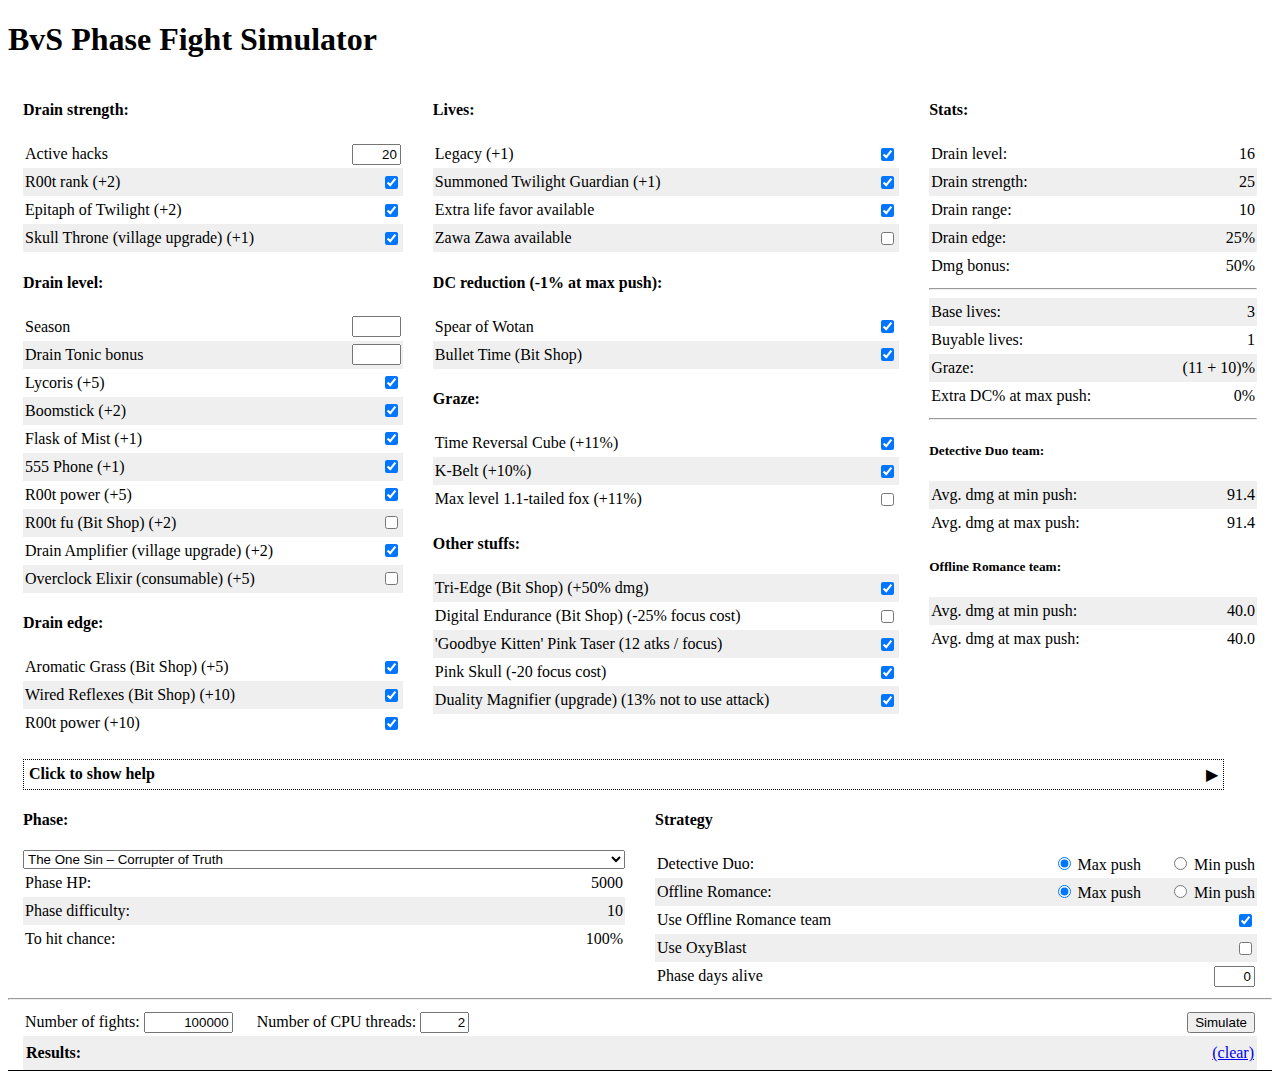
==== phasesim/index.html @ 55a325e3 "Phase simulator." ====
<!doctype html>
<html>
  <head>
    <meta charset="utf-8" />
    <title>BvS Phase Fight Simulator</title>
    <script src="bvs_phasesim.js"></script>
<style>
body {
  font-family : "Sans Serif";
}
form {
  display : flex;
  justify-content : space-around;
  margin : 0;
}
#goform {
  display : flex;
  justify-content : start;
  margin : 0 10px;
}
.formcol {
  flex-grow : 1;
  margin : 0 15px;
  /* flex-basis : 30%; */
}
.formrow {
  display : flex;
  min-height : 1.5em;
  padding : 2px;
  justify-content : space-between;
  align-items : center;
}
formrow:nth-of-type(odd) {
  background : #cfcfcf;
}
.formrow:nth-of-type(even) {
  background : #efefef;
}
input {
  text-align : right;
}
#phaseform .formcol {
  flex-basis : 45%;
}
select {
  width : 100%;
}
#helpcontainer {
  box-sizing : border-box;
  width : 95%;
  margin : 0 15px;
}
#helphead {
  border : dotted black 1px;
  padding : 5px 5px;
  display : flex;
  justify-content : space-between;
}
#helphead span.foldheading::after {
  font-weight : bold;
  content : "Click to show help";
}
#helphead span.foldarrow::after {
  content : "\25b6";
}
#helphead.active span.foldheading::after {
  font-weight : bold;
  content : "Click to hide help";
}
#helphead.active span.foldarrow::after {
  content : "\25bc";
}
#helpbox {
  width : 100%;
  box-sizing : border-box;
  padding : 5px 5px;
  border : dotted black 1px;
  border-top : none;
}
.hidable {
  display : none;
}
.hidable.active {
  /* Sadly, not yet supported very well 
  display : revert; */
  display : block;
}
#eleven-note {
  visibility : hidden;
}
#eleven-note.active {
  visibility : visible;
}
.pushradios label {
  white-space : nowrap;
}
#stickybox {
  position : sticky;
  top : 0;
  border-bottom : 1px solid black;
  background-color : white;
}
#resultbox {
  margin : 0 15px;
}
</style>
  </head>
  <body>
    <h1>BvS Phase Fight Simulator</h1>
    <form id="statsform">
      <div class="formcol">
        <h4>Drain strength:</h4>
        <div class="formrow">
          <label for="hacks">Active hacks</label>
          <input id="hacks" type="text" maxlength=2 size=3 value="20" inputmode="decimal">
        </div>
        <div class="formrow">
          <label for="r00t">R00t rank (+2)</label>
          <input id="r00t" type="checkbox" checked>
        </div>
        <div class="formrow">
          <label for="epitaph">Epitaph of Twilight (+2)</label>
          <input id="epitaph" type="checkbox" checked>
        </div>
        <div class="formrow">
          <label for="skullthrone">Skull Throne (village upgrade) (+1)</label>
          <input id="skullthrone" type="checkbox" checked>
        </div>
        <h4>Drain level:</h4>
        <div class="formrow">
          <label for="season">Season</label>
          <input id="season" type="text" maxlength=3 size=3 inputmode="decimal">
        </div>
        <div class="formrow">
          <label for="tonicbonus">Drain Tonic bonus</label>
          <input id="tonicbonus" type="text" maxlength=2 size=3 inputmode="decimal">
        </div>
        <div class="formrow">
          <label for="lycoris">Lycoris (+5)</label>
          <input id="lycoris" type="checkbox" checked>
        </div>
        <div class="formrow">
          <label for="boomstick">Boomstick (+2)</label>
          <input id="boomstick" type="checkbox" checked>
        </div>
        <div class="formrow">
          <label for="flaskmist">Flask of Mist (+1)</label>
          <input id="flaskmist" type="checkbox" checked>
        </div>
        <div class="formrow">
          <label for="_555phone">555 Phone (+1)</label>
          <input id="_555phone" type="checkbox" checked>
        </div>
        <div class="formrow">
          <label for="r00t-drain">R00t power (+5)</label>
          <input id="r00t-drain" type="checkbox" checked>
        </div>
        <div class="formrow">
          <label for="r00t-fu">R00t fu (Bit Shop) (+2)</label>
          <input id="r00t-fu" type="checkbox">
        </div>
        <div class="formrow">
          <label for="amplifier">Drain Amplifier (village upgrade) (+2)</label>
          <input id="amplifier" type="checkbox" checked>
        </div>
        <div class="formrow">
          <label for="overclock">Overclock Elixir (consumable) (+5)</label>
          <input id="overclock" type="checkbox">
        </div>
        <h4>Drain edge:</h4>
        <div class="formrow">
          <label for="aromagrass">Aromatic Grass (Bit Shop) (+5)</label>
          <input id="aromagrass" type="checkbox" checked>
        </div>
        <div class="formrow">
          <label for="wiredrefl">Wired Reflexes (Bit Shop) (+10)</label>
          <input id="wiredrefl" type="checkbox" checked>
        </div>
        <div class="formrow">
          <label for="r00t-edge">R00t power (+10)</label>
          <input id="r00t-edge" type="checkbox" checked>
        </div>
        <h4>
      </div>
      <div class="formcol">
        <h4>Lives:</h4>
        <div class="formrow">
          <label for="legacy">Legacy (+1)</label>
          <input id="legacy" type="checkbox" checked>
        </div>
        <div class="formrow">
          <label for="guardian">Summoned Twilight Guardian (+1)</label>
          <input id="guardian" type="checkbox" checked>
        </div>
        <div class="formrow">
          <label for="lifefavor">Extra life favor available</label>
          <input id="lifefavor" type="checkbox" checked>
        </div>
        <div class="formrow">
          <label for="zawazawa">Zawa Zawa available</label>
          <input id="zawazawa" type="checkbox">
        </div>
        <h4>DC reduction (-1% at max push):</h4>
        <div class="formrow">
          <label for="wotan">Spear of Wotan</label>
          <input id="wotan" type="checkbox" checked>
        </div>
        <div class="formrow">
          <label for="bulltime">Bullet Time (Bit Shop)</label>
          <input id="bulltime" type="checkbox" checked>
        </div>
        <h4>Graze:</h4>
        <div class="formrow">
          <!-- There are 4-simultaneous 24-days within a single rotation of Earth. -->
          <label for="timecube">Time Reversal Cube (+11%)</label>
          <input id="timecube" type="checkbox" checked>
        </div>
        <div class="formrow">
          <label for="k-belt">K-Belt (+10%)</label>
          <input id="k-belt" type="checkbox" checked>
        </div>
        <div class="formrow">
          <label for="maxfox">Max level 1.1-tailed fox (+11%)</label>
          <input id="maxfox" type="checkbox">
        </div>
        <h4>Other stuffs:</h4>
        <div class="formrow">
          <label for="triedge">Tri-Edge (Bit Shop) (+50% dmg)</label>
          <input id="triedge" type="checkbox" checked>
        </div>
        <div class="formrow">
          <label for="endurance">Digital Endurance (Bit Shop) (-25% focus cost)</label>
          <input id="endurance" type="checkbox">
        </div>
        <div class="formrow">
          <label for="pinktaser">'Goodbye Kitten' Pink Taser (12 atks / focus)</label>
          <input id="pinktaser" type="checkbox" checked>
        </div>
        <div class="formrow">
          <label for="pinkskull">Pink Skull (-20 focus cost)</label>
          <input id="pinkskull" type="checkbox" checked>
        </div>
        <div class="formrow">
          <label for="magnifier">Duality Magnifier (upgrade) (13% not to use attack)</label>
          <input id="magnifier" type="checkbox" checked>
        </div>
      </div>
      <div class="formcol" style="flex-basis : 220px">
        <h4>Stats:</h4>
        <div class="formrow"><span>Drain level:</span><span id="dlvl">1</span></div>
        <div class="formrow"><span>Drain strength:</span><span id="dstr">1</span></div>
        <div class="formrow"><span>Drain range:</span><span id="drng">11</span></div>
        <div class="formrow"><span>Drain edge:</span><span id="dedg">0</span></div>
        <div class="formrow"><span>Dmg bonus:</span><span id="dmgplus">0</span></div>
        <hr>
        <div class="formrow"><span>Base lives:</span><span id="lives">1</span></div>
        <div class="formrow"><span>Buyable lives:</span><span id="buylives">0</span></div>
        <div class="formrow"><span>Graze:</span><span id="graze">None</span></div>
        <div class="formrow"><span>Extra DC% at max push:</span><span id="dcplus">0</span></div>
        <hr>
        <h5>Detective Duo team:</h5>
        <div class="formrow"><span>Avg. dmg at min push:</span><span id="mindmg-dd">0</span></div>
        <div class="formrow"><span>Avg. dmg at max push:</span><span id="maxdmg-dd">0</span></div>
        <h5>Offline Romance team:</h5>
        <div class="formrow"><span>Avg. dmg at min push:</span><span id="mindmg-or">0</span></div>
        <div class="formrow"><span>Avg. dmg at max push:</span><span id="maxdmg-or">0</span></div>
      </div>
    </form>
    <div id="helpcontainer">
      <div id="helphead"><span class='foldheading'></span><span class='foldarrow'></span></div>
      <div id="helpbox" class="hidable">Insert explanatory text here... later</div>
    </div>
    <div id='stickybox'>
      <form id="phaseform">
        <div class="formcol">
          <h4>Phase:</h4>
          <select id="phase-select">
            <!-- Filled from JavaScript -->
          </select>
          <div class="formrow"><span>Phase HP:</span><span id="ph-hp">0</span></div>
          <div class="formrow"><span>Phase difficulty:</span><span id="ph-diff">0</span></div>
          <div class="formrow"><span>To hit chance:</span><span id="ph-tohit">0%</span></div>
          <div id="eleven-note" class="formrow">(2 lives lost when killed)</div>
        </div>
        <div class="formcol">
          <h4>Strategy</h4>
          <div class="formrow">
            <span>Detective Duo:</span>
            <span class="pushradios">
              <label for="dd-strat-max">
                <input id="dd-strat-max" type="radio" name="dd-strat" checked> Max push
              </label>
              <span style="padding-left: 1.5em"></span>
              <label for="dd-strat-min">
                <input id="dd-strat-min" type="radio" name="dd-strat"> Min push
              </label>
            </span>
          </div>
          <div class="formrow">
            <span>Offline Romance:</span>
            <span class="pushradios">
              <label for="or-strat-max">
                <input id="or-strat-max" type="radio" name="or-strat" checked> Max push
              </label>
              <span style="padding-left: 1.5em"></span>
              <label for="or-strat-min">
                <input id="or-strat-min" type="radio" name="or-strat"> Min push
              </label>
            </span>
          </div>
          <div class="formrow">
            <label for="or-switch">Use Offline Romance team</label>
            <input type="checkbox" id="or-switch" checked>
          </div>
          <div class="formrow">
            <label for="oxyblast">Use OxyBlast</label>
            <input type="checkbox" id="oxyblast">
          </div>
          <div class="formrow">
            <label for="dayslive">Phase days alive</label>
            <input id="dayslive" type="text" size=2 maxlength=2 inputmode="decimal" value="0">
          </div>
        </div>
      </form>
      <hr>
      <div class="formrow" style="margin : 0 15px">
        <span>
          <label for="numsamples">Number of fights:</label>
          <input type="text" id="numsamples" size=8 maxlength=8 value="100000" inputmode="decimal">
        </span>
        <span style="padding-left: 1.5em"></span>
        <span>
          <label for="numthreads">Number of CPU threads:</label>
          <input type="text" id="numthreads" size=3 maxlength=3 value="2" inputmode="decimal">
        </span>
        <span style="padding-left: 1.5em"></span>
        <span id='simmsg'></span>
        <span style="flex-grow : 1"></span>
        <button id='gobtn'>Simulate</button>
      </div>
      <div class="formrow" style="margin : 0 15px; padding: 5px 3px">
        <h4 style="margin : 0">Results:</h4><a id='clearlink' href="javascript:void">(clear)</a>
      </div>
    </div>
    <div id='resultbox'></div>
  </body>
</html>
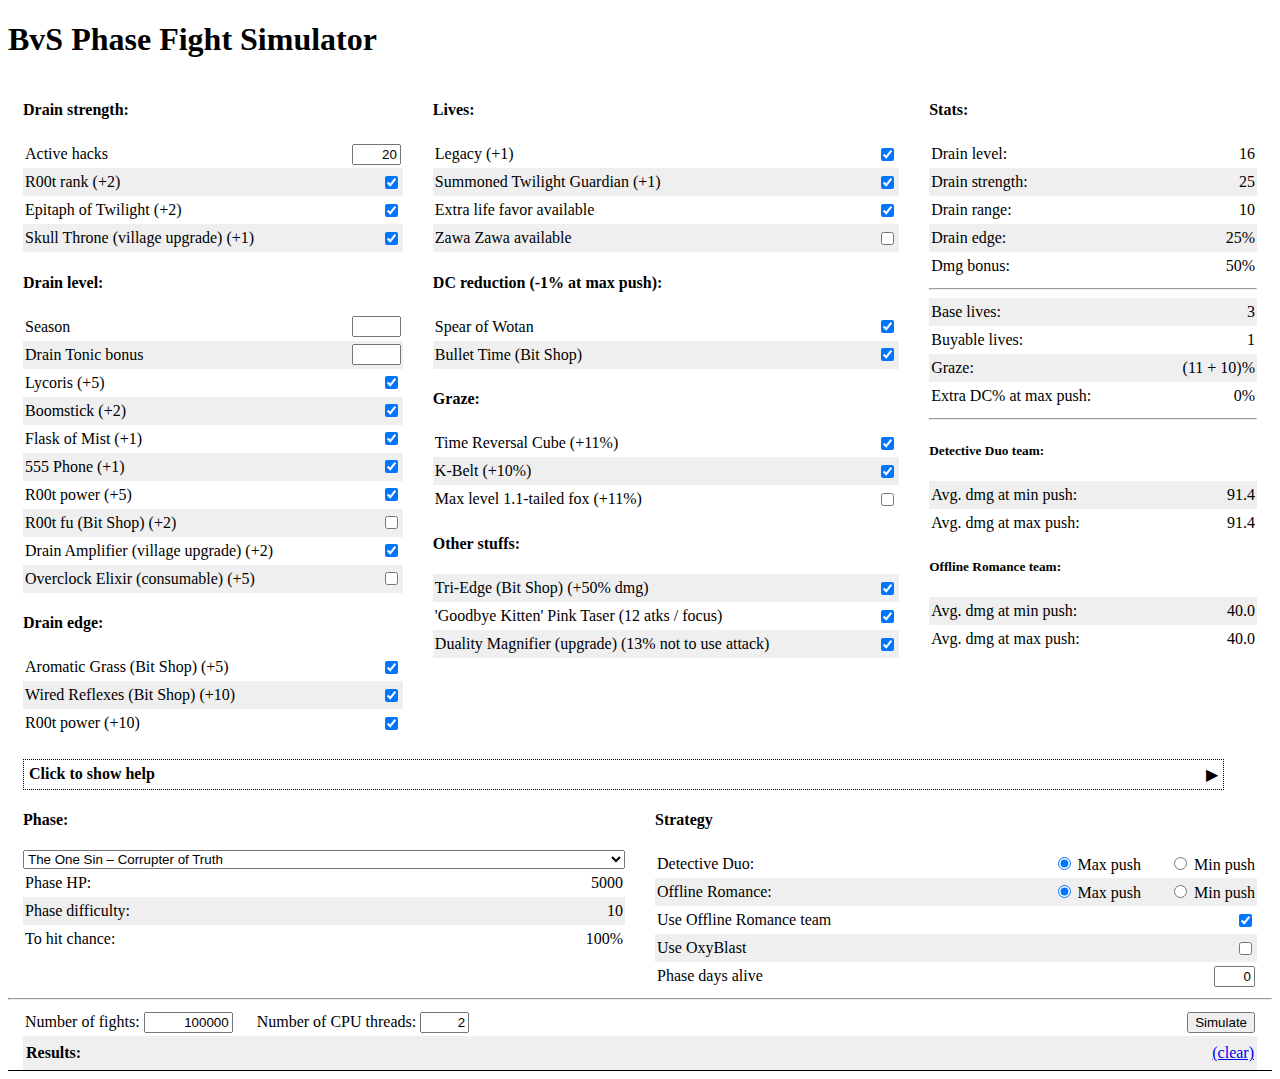
==== commit ba69ba0b: "." ====
--- a/phasesim/index.html
+++ b/phasesim/index.html
@@ -228,18 +228,22 @@
           <label for="triedge">Tri-Edge (Bit Shop) (+50% dmg)</label>
           <input id="triedge" type="checkbox" checked>
         </div>
+        <!--
         <div class="formrow">
           <label for="endurance">Digital Endurance (Bit Shop) (-25% focus cost)</label>
           <input id="endurance" type="checkbox">
         </div>
+        -->
         <div class="formrow">
           <label for="pinktaser">'Goodbye Kitten' Pink Taser (12 atks / focus)</label>
           <input id="pinktaser" type="checkbox" checked>
         </div>
+        <!--
         <div class="formrow">
           <label for="pinkskull">Pink Skull (-20 focus cost)</label>
           <input id="pinkskull" type="checkbox" checked>
         </div>
+        -->
         <div class="formrow">
           <label for="magnifier">Duality Magnifier (upgrade) (13% not to use attack)</label>
           <input id="magnifier" type="checkbox" checked>
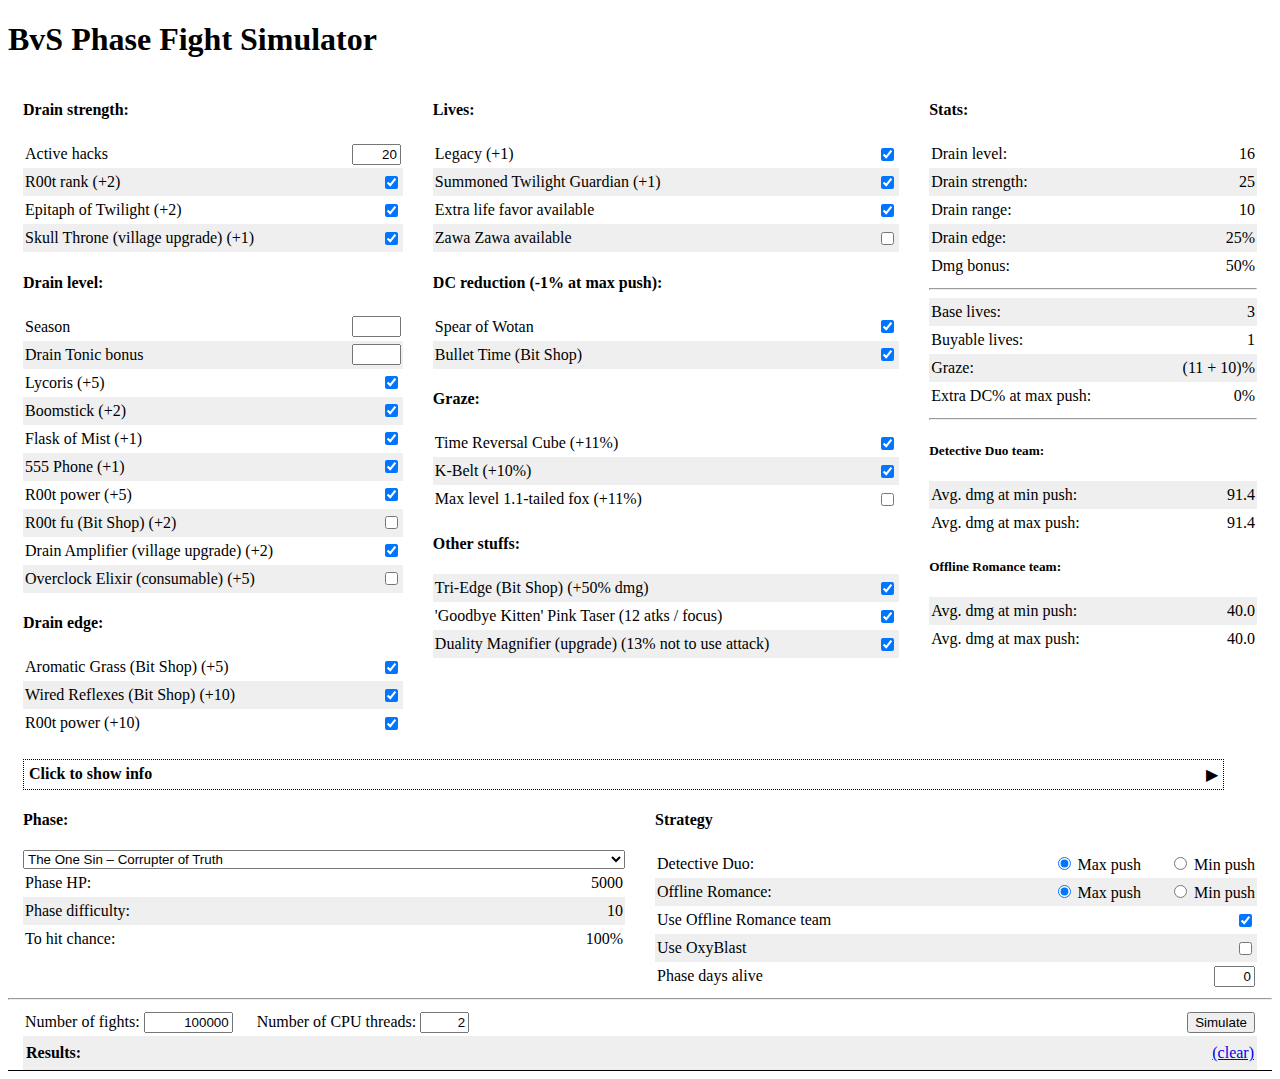
==== commit f49e1a88: "." ====
--- a/phasesim/index.html
+++ b/phasesim/index.html
@@ -58,14 +58,14 @@
 }
 #helphead span.foldheading::after {
   font-weight : bold;
-  content : "Click to show help";
+  content : "Click to show info";
 }
 #helphead span.foldarrow::after {
   content : "\25b6";
 }
 #helphead.active span.foldheading::after {
   font-weight : bold;
-  content : "Click to hide help";
+  content : "Click to hide info";
 }
 #helphead.active span.foldarrow::after {
   content : "\25bc";
@@ -272,7 +272,23 @@
     </form>
     <div id="helpcontainer">
       <div id="helphead"><span class='foldheading'></span><span class='foldarrow'></span></div>
-      <div id="helpbox" class="hidable">Insert explanatory text here... later</div>
+      <div id="helpbox" class="hidable">
+        <p>
+        Fights are simulated with Detective Duo team bonuses, with possible
+        switch to Offline Romance team if it's the only remaining way to gain
+        an extra life. Both teams have separate min-push / max-push settings.
+        </p>
+        <p>
+        Results give the statistics for how many fights ended in failure and
+        how many extra lives needed to be bought for fights that didn't. There
+        are also statistic for number of attacks bought.
+        </p>
+        <p>A single step of the simulation is a single attack. There are rolls
+        for duality magnifier activations, death and graze. Average damage per
+        attack is calculated using formulas from drain level, edge, to-hit chance (based on
+        difficulty, strength and range). Individual drain rolls aren't simulated.
+        </p>
+      </div>
     </div>
     <div id='stickybox'>
       <form id="phaseform">
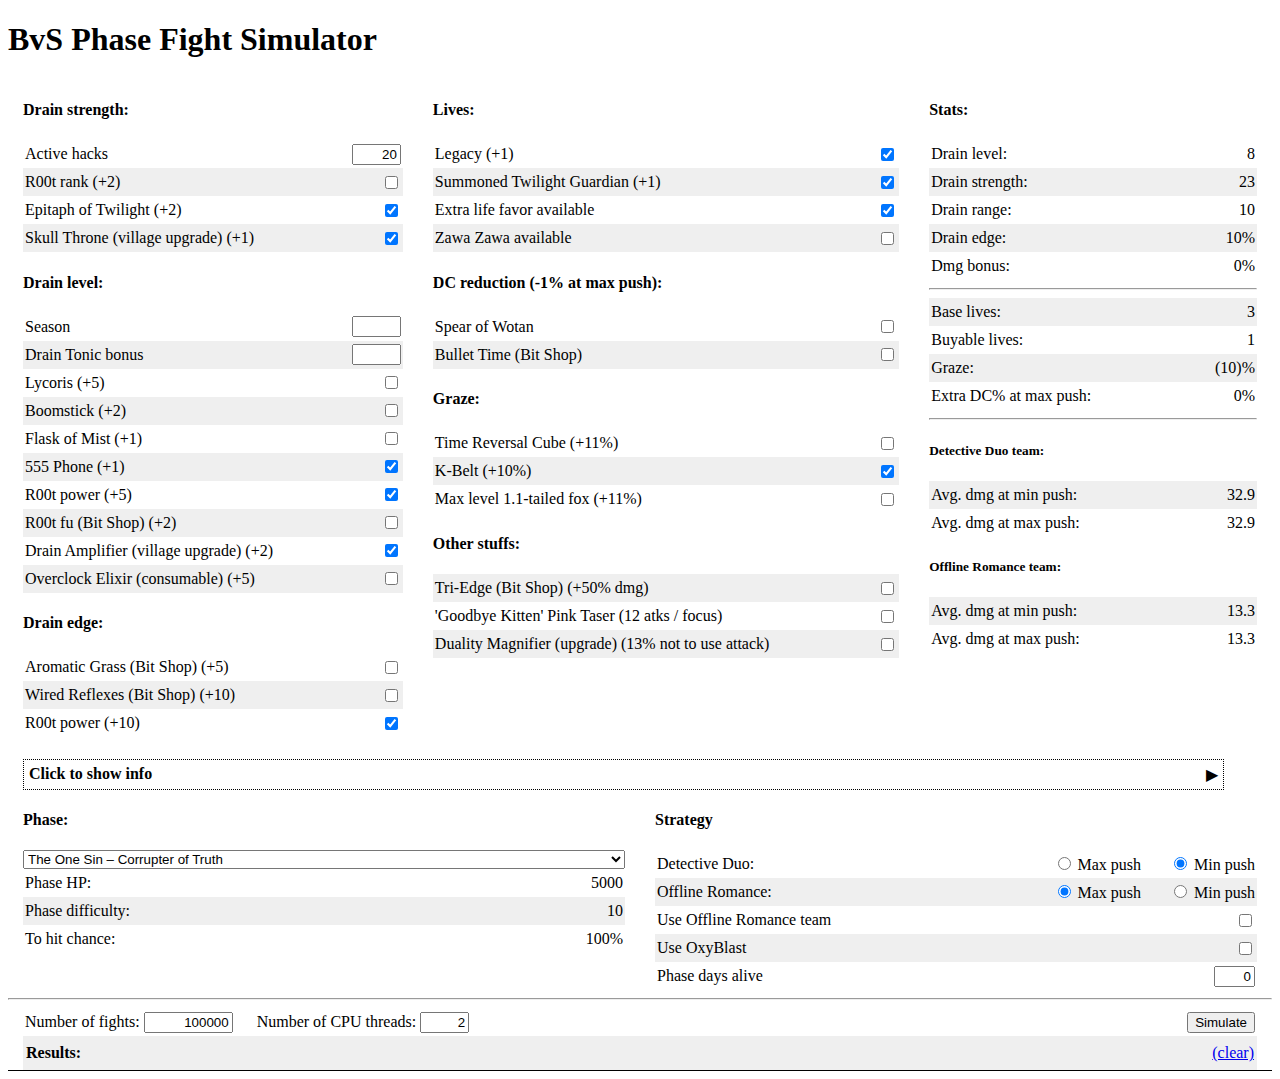
==== commit 515721ec: "." ====
--- a/phasesim/index.html
+++ b/phasesim/index.html
@@ -116,7 +116,7 @@
         </div>
         <div class="formrow">
           <label for="r00t">R00t rank (+2)</label>
-          <input id="r00t" type="checkbox" checked>
+          <input id="r00t" type="checkbox">
         </div>
         <div class="formrow">
           <label for="epitaph">Epitaph of Twilight (+2)</label>
@@ -137,15 +137,15 @@
         </div>
         <div class="formrow">
           <label for="lycoris">Lycoris (+5)</label>
-          <input id="lycoris" type="checkbox" checked>
+          <input id="lycoris" type="checkbox">
         </div>
         <div class="formrow">
           <label for="boomstick">Boomstick (+2)</label>
-          <input id="boomstick" type="checkbox" checked>
+          <input id="boomstick" type="checkbox">
         </div>
         <div class="formrow">
           <label for="flaskmist">Flask of Mist (+1)</label>
-          <input id="flaskmist" type="checkbox" checked>
+          <input id="flaskmist" type="checkbox">
         </div>
         <div class="formrow">
           <label for="_555phone">555 Phone (+1)</label>
@@ -170,11 +170,11 @@
         <h4>Drain edge:</h4>
         <div class="formrow">
           <label for="aromagrass">Aromatic Grass (Bit Shop) (+5)</label>
-          <input id="aromagrass" type="checkbox" checked>
+          <input id="aromagrass" type="checkbox">
         </div>
         <div class="formrow">
           <label for="wiredrefl">Wired Reflexes (Bit Shop) (+10)</label>
-          <input id="wiredrefl" type="checkbox" checked>
+          <input id="wiredrefl" type="checkbox">
         </div>
         <div class="formrow">
           <label for="r00t-edge">R00t power (+10)</label>
@@ -203,17 +203,17 @@
         <h4>DC reduction (-1% at max push):</h4>
         <div class="formrow">
           <label for="wotan">Spear of Wotan</label>
-          <input id="wotan" type="checkbox" checked>
+          <input id="wotan" type="checkbox">
         </div>
         <div class="formrow">
           <label for="bulltime">Bullet Time (Bit Shop)</label>
-          <input id="bulltime" type="checkbox" checked>
+          <input id="bulltime" type="checkbox">
         </div>
         <h4>Graze:</h4>
         <div class="formrow">
           <!-- There are 4-simultaneous 24-days within a single rotation of Earth. -->
           <label for="timecube">Time Reversal Cube (+11%)</label>
-          <input id="timecube" type="checkbox" checked>
+          <input id="timecube" type="checkbox">
         </div>
         <div class="formrow">
           <label for="k-belt">K-Belt (+10%)</label>
@@ -226,7 +226,7 @@
         <h4>Other stuffs:</h4>
         <div class="formrow">
           <label for="triedge">Tri-Edge (Bit Shop) (+50% dmg)</label>
-          <input id="triedge" type="checkbox" checked>
+          <input id="triedge" type="checkbox">
         </div>
         <!--
         <div class="formrow">
@@ -236,7 +236,7 @@
         -->
         <div class="formrow">
           <label for="pinktaser">'Goodbye Kitten' Pink Taser (12 atks / focus)</label>
-          <input id="pinktaser" type="checkbox" checked>
+          <input id="pinktaser" type="checkbox">
         </div>
         <!--
         <div class="formrow">
@@ -246,7 +246,7 @@
         -->
         <div class="formrow">
           <label for="magnifier">Duality Magnifier (upgrade) (13% not to use attack)</label>
-          <input id="magnifier" type="checkbox" checked>
+          <input id="magnifier" type="checkbox">
         </div>
       </div>
       <div class="formcol" style="flex-basis : 220px">
@@ -308,11 +308,11 @@
             <span>Detective Duo:</span>
             <span class="pushradios">
               <label for="dd-strat-max">
-                <input id="dd-strat-max" type="radio" name="dd-strat" checked> Max push
+                <input id="dd-strat-max" type="radio" name="dd-strat"> Max push
               </label>
               <span style="padding-left: 1.5em"></span>
               <label for="dd-strat-min">
-                <input id="dd-strat-min" type="radio" name="dd-strat"> Min push
+                <input id="dd-strat-min" type="radio" name="dd-strat" checked> Min push
               </label>
             </span>
           </div>
@@ -330,7 +330,7 @@
           </div>
           <div class="formrow">
             <label for="or-switch">Use Offline Romance team</label>
-            <input type="checkbox" id="or-switch" checked>
+            <input type="checkbox" id="or-switch">
           </div>
           <div class="formrow">
             <label for="oxyblast">Use OxyBlast</label>
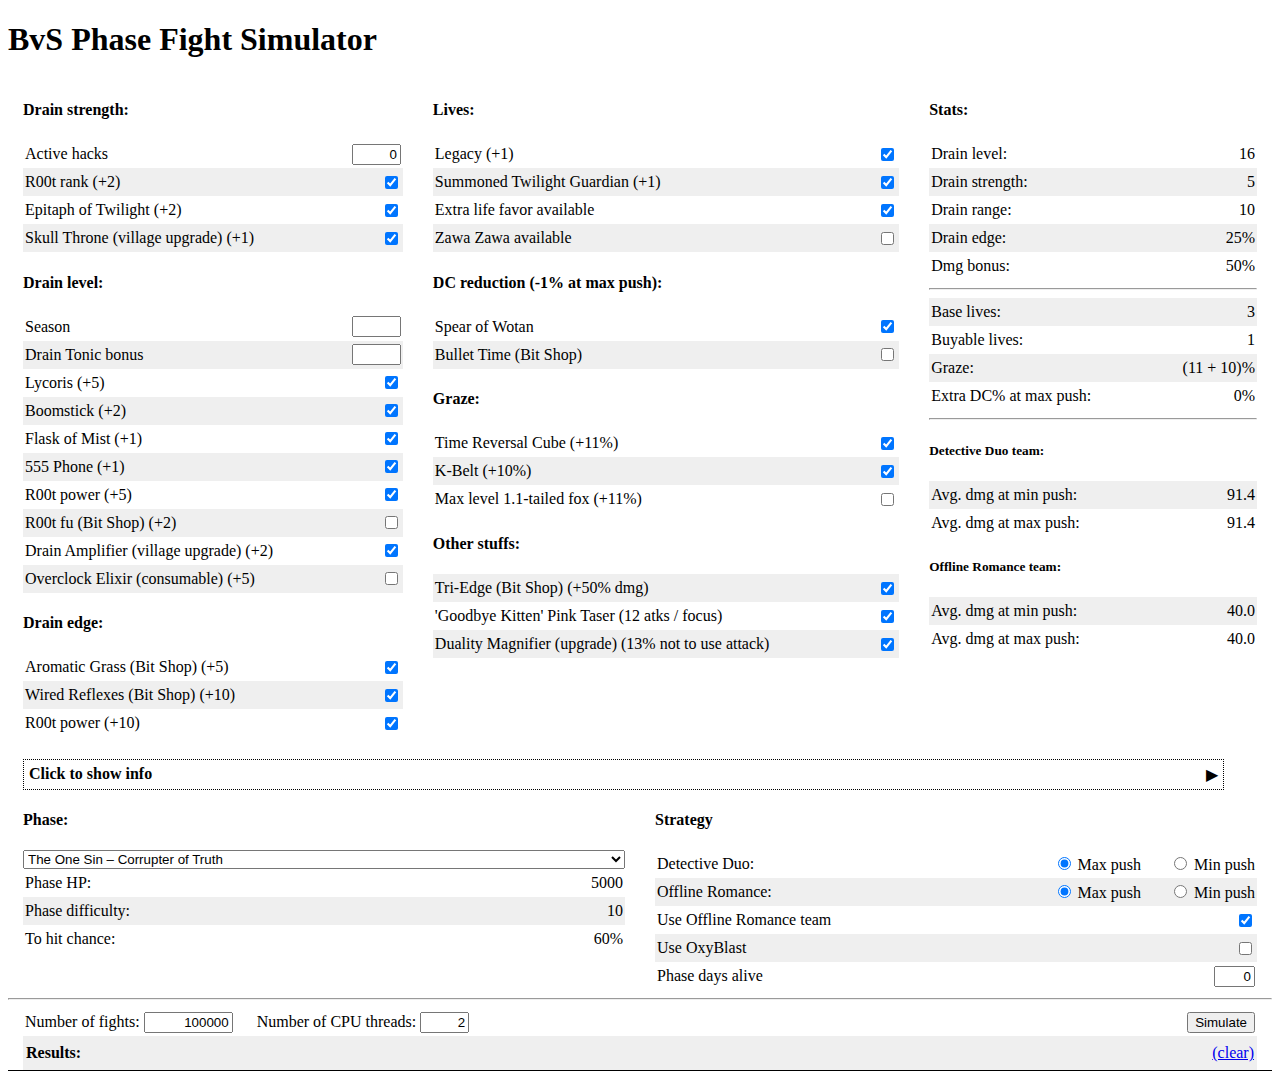
==== commit f03a1101: "Move style to it's own file" ====
--- a/phasesim/index.html
+++ b/phasesim/index.html
@@ -4,106 +4,7 @@
     <meta charset="utf-8" />
     <title>BvS Phase Fight Simulator</title>
     <script src="bvs_phasesim.js"></script>
-<style>
-body {
-  font-family : "Sans Serif";
-}
-form {
-  display : flex;
-  justify-content : space-around;
-  margin : 0;
-}
-#goform {
-  display : flex;
-  justify-content : start;
-  margin : 0 10px;
-}
-.formcol {
-  flex-grow : 1;
-  margin : 0 15px;
-  /* flex-basis : 30%; */
-}
-.formrow {
-  display : flex;
-  min-height : 1.5em;
-  padding : 2px;
-  justify-content : space-between;
-  align-items : center;
-}
-formrow:nth-of-type(odd) {
-  background : #cfcfcf;
-}
-.formrow:nth-of-type(even) {
-  background : #efefef;
-}
-input {
-  text-align : right;
-}
-#phaseform .formcol {
-  flex-basis : 45%;
-}
-select {
-  width : 100%;
-}
-#helpcontainer {
-  box-sizing : border-box;
-  width : 95%;
-  margin : 0 15px;
-}
-#helphead {
-  border : dotted black 1px;
-  padding : 5px 5px;
-  display : flex;
-  justify-content : space-between;
-}
-#helphead span.foldheading::after {
-  font-weight : bold;
-  content : "Click to show info";
-}
-#helphead span.foldarrow::after {
-  content : "\25b6";
-}
-#helphead.active span.foldheading::after {
-  font-weight : bold;
-  content : "Click to hide info";
-}
-#helphead.active span.foldarrow::after {
-  content : "\25bc";
-}
-#helpbox {
-  width : 100%;
-  box-sizing : border-box;
-  padding : 5px 5px;
-  border : dotted black 1px;
-  border-top : none;
-}
-.hidable {
-  display : none;
-}
-.hidable.active {
-  /* Sadly, not yet supported very well 
-  display : revert; */
-  display : block;
-}
-#eleven-note {
-  visibility : hidden;
-}
-#eleven-note.active {
-  visibility : visible;
-}
-.pushradios label {
-  white-space : nowrap;
-}
-#stickybox {
-  position : sticky;
-  top : 0;
-  border-bottom : 1px solid black;
-  background-color : white;
-}
-#resultbox {
-  margin : 0 15px;
-}
-</style>
+    <link rel="stylesheet" type="text/css" href="index.css">
   </head>
   <body>
     <h1>BvS Phase Fight Simulator</h1>
@@ -112,11 +13,11 @@
         <h4>Drain strength:</h4>
         <div class="formrow">
           <label for="hacks">Active hacks</label>
-          <input id="hacks" type="text" maxlength=2 size=3 value="20" inputmode="decimal">
+          <input id="hacks" type="text" maxlength=2 size=3 value="0" inputmode="decimal">
         </div>
         <div class="formrow">
           <label for="r00t">R00t rank (+2)</label>
-          <input id="r00t" type="checkbox">
+          <input id="r00t" type="checkbox" checked>
         </div>
         <div class="formrow">
           <label for="epitaph">Epitaph of Twilight (+2)</label>
@@ -137,15 +38,15 @@
         </div>
         <div class="formrow">
           <label for="lycoris">Lycoris (+5)</label>
-          <input id="lycoris" type="checkbox">
+          <input id="lycoris" type="checkbox" checked>
         </div>
         <div class="formrow">
           <label for="boomstick">Boomstick (+2)</label>
-          <input id="boomstick" type="checkbox">
+          <input id="boomstick" type="checkbox" checked>
         </div>
         <div class="formrow">
           <label for="flaskmist">Flask of Mist (+1)</label>
-          <input id="flaskmist" type="checkbox">
+          <input id="flaskmist" type="checkbox" checked>
         </div>
         <div class="formrow">
           <label for="_555phone">555 Phone (+1)</label>
@@ -170,11 +71,11 @@
         <h4>Drain edge:</h4>
         <div class="formrow">
           <label for="aromagrass">Aromatic Grass (Bit Shop) (+5)</label>
-          <input id="aromagrass" type="checkbox">
+          <input id="aromagrass" type="checkbox" checked>
         </div>
         <div class="formrow">
           <label for="wiredrefl">Wired Reflexes (Bit Shop) (+10)</label>
-          <input id="wiredrefl" type="checkbox">
+          <input id="wiredrefl" type="checkbox" checked>
         </div>
         <div class="formrow">
           <label for="r00t-edge">R00t power (+10)</label>
@@ -203,7 +104,7 @@
         <h4>DC reduction (-1% at max push):</h4>
         <div class="formrow">
           <label for="wotan">Spear of Wotan</label>
-          <input id="wotan" type="checkbox">
+          <input id="wotan" type="checkbox" checked>
         </div>
         <div class="formrow">
           <label for="bulltime">Bullet Time (Bit Shop)</label>
@@ -213,7 +114,7 @@
         <div class="formrow">
           <!-- There are 4-simultaneous 24-days within a single rotation of Earth. -->
           <label for="timecube">Time Reversal Cube (+11%)</label>
-          <input id="timecube" type="checkbox">
+          <input id="timecube" type="checkbox" checked>
         </div>
         <div class="formrow">
           <label for="k-belt">K-Belt (+10%)</label>
@@ -226,7 +127,7 @@
         <h4>Other stuffs:</h4>
         <div class="formrow">
           <label for="triedge">Tri-Edge (Bit Shop) (+50% dmg)</label>
-          <input id="triedge" type="checkbox">
+          <input id="triedge" type="checkbox" checked>
         </div>
         <!--
         <div class="formrow">
@@ -236,7 +137,7 @@
         -->
         <div class="formrow">
           <label for="pinktaser">'Goodbye Kitten' Pink Taser (12 atks / focus)</label>
-          <input id="pinktaser" type="checkbox">
+          <input id="pinktaser" type="checkbox" checked>
         </div>
         <!--
         <div class="formrow">
@@ -246,7 +147,7 @@
         -->
         <div class="formrow">
           <label for="magnifier">Duality Magnifier (upgrade) (13% not to use attack)</label>
-          <input id="magnifier" type="checkbox">
+          <input id="magnifier" type="checkbox" checked>
         </div>
       </div>
       <div class="formcol" style="flex-basis : 220px">
@@ -308,11 +209,11 @@
             <span>Detective Duo:</span>
             <span class="pushradios">
               <label for="dd-strat-max">
-                <input id="dd-strat-max" type="radio" name="dd-strat"> Max push
+                <input id="dd-strat-max" type="radio" name="dd-strat" checked> Max push
               </label>
               <span style="padding-left: 1.5em"></span>
               <label for="dd-strat-min">
-                <input id="dd-strat-min" type="radio" name="dd-strat" checked> Min push
+                <input id="dd-strat-min" type="radio" name="dd-strat"> Min push
               </label>
             </span>
           </div>
@@ -330,7 +231,7 @@
           </div>
           <div class="formrow">
             <label for="or-switch">Use Offline Romance team</label>
-            <input type="checkbox" id="or-switch">
+            <input type="checkbox" id="or-switch" checked>
           </div>
           <div class="formrow">
             <label for="oxyblast">Use OxyBlast</label>
@@ -364,4 +265,4 @@
     </div>
     <div id='resultbox'></div>
   </body>
-</html>
+</html>--- a/phasesim/index.css
+++ b/phasesim/index.css
@@ -0,0 +1,98 @@
+body {
+  font-family : "Sans Serif";
+}
+form {
+  display : flex;
+  justify-content : space-around;
+  margin : 0;
+}
+#goform {
+  display : flex;
+  justify-content : start;
+  margin : 0 10px;
+}
+.formcol {
+  flex-grow : 1;
+  margin : 0 15px;
+  /* flex-basis : 30%; */
+}
+.formrow {
+  display : flex;
+  min-height : 1.5em;
+  padding : 2px;
+  justify-content : space-between;
+  align-items : center;
+}
+formrow:nth-of-type(odd) {
+  background : #cfcfcf;
+}
+.formrow:nth-of-type(even) {
+  background : #efefef;
+}
+input {
+  text-align : right;
+}
+#phaseform .formcol {
+  flex-basis : 45%;
+}
+select {
+  width : 100%;
+}
+#helpcontainer {
+  box-sizing : border-box;
+  width : 95%;
+  margin : 0 15px;
+}
+#helphead {
+  border : dotted black 1px;
+  padding : 5px 5px;
+  display : flex;
+  justify-content : space-between;
+}
+#helphead span.foldheading::after {
+  font-weight : bold;
+  content : "Click to show info";
+}
+#helphead span.foldarrow::after {
+  content : "\25b6";
+}
+#helphead.active span.foldheading::after {
+  font-weight : bold;
+  content : "Click to hide info";
+}
+#helphead.active span.foldarrow::after {
+  content : "\25bc";
+}
+#helpbox {
+  width : 100%;
+  box-sizing : border-box;
+  padding : 5px 5px;
+  border : dotted black 1px;
+  border-top : none;
+}
+.hidable {
+  display : none;
+}
+.hidable.active {
+  /* Sadly, not yet supported very well 
+  display : revert; */
+  display : block;
+}
+#eleven-note {
+  visibility : hidden;
+}
+#eleven-note.active {
+  visibility : visible;
+}
+.pushradios label {
+  white-space : nowrap;
+}
+#stickybox {
+  position : sticky;
+  top : 0;
+  border-bottom : 1px solid black;
+  background-color : white;
+}
+#resultbox {
+  margin : 0 15px;
+}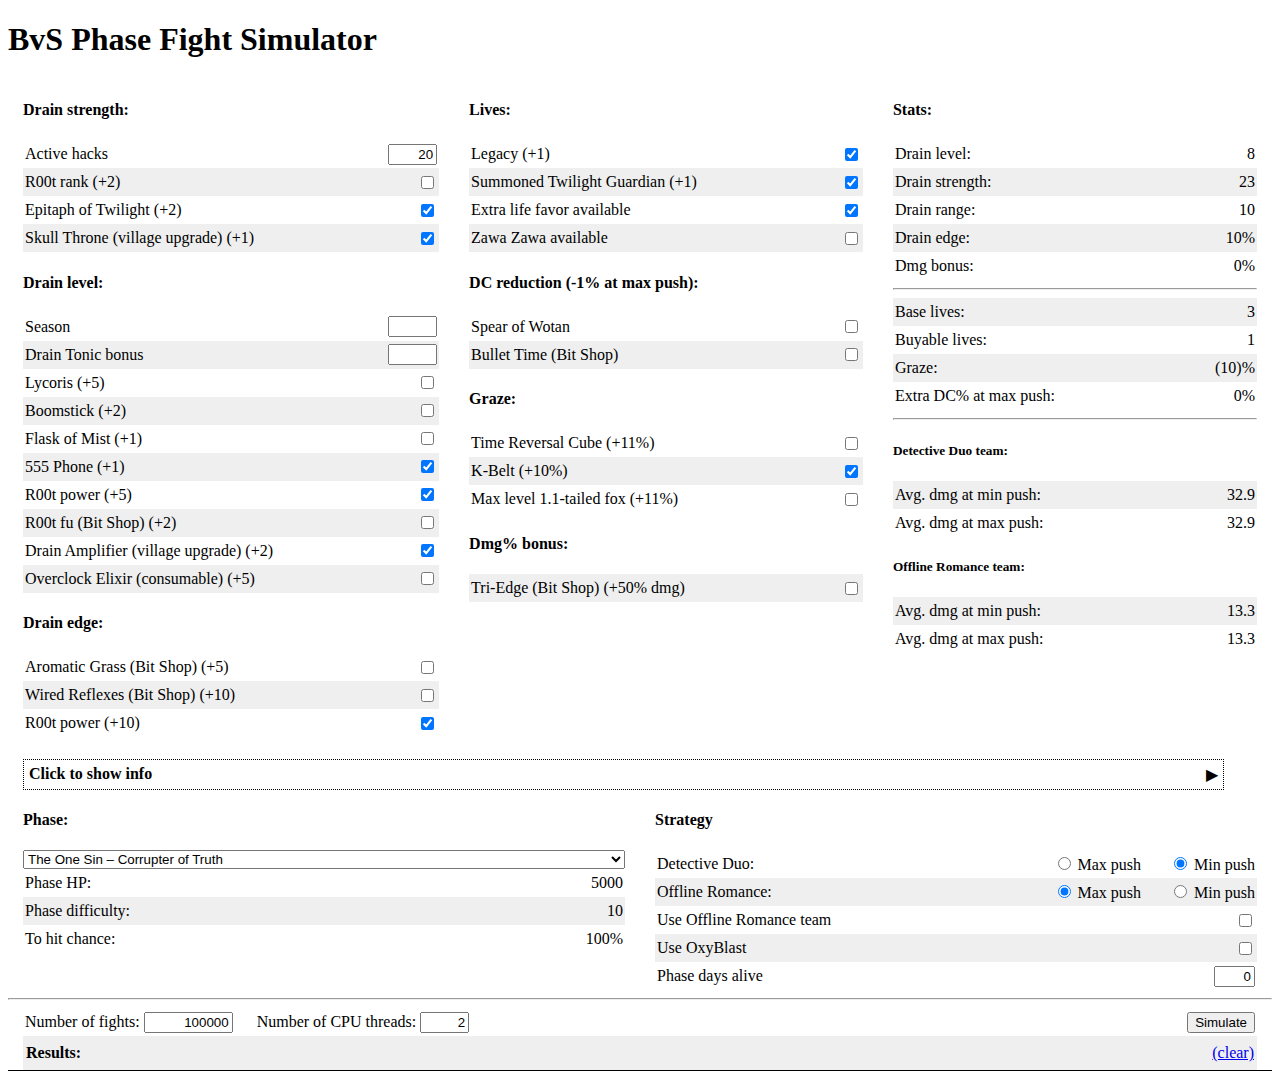
==== commit 2458920e: "." ====
--- a/phasesim/index.html
+++ b/phasesim/index.html
@@ -4,7 +4,106 @@
     <meta charset="utf-8" />
     <title>BvS Phase Fight Simulator</title>
     <script src="bvs_phasesim.js"></script>
-    <link rel="stylesheet" type="text/css" href="index.css">
+<style>
+body {
+  font-family : "Sans Serif";
+}
+form {
+  display : flex;
+  justify-content : space-around;
+  margin : 0;
+}
+#goform {
+  display : flex;
+  justify-content : start;
+  margin : 0 10px;
+}
+.formcol {
+  flex-grow : 1;
+  margin : 0 15px;
+  /* flex-basis : 30%; */
+}
+.formrow {
+  display : flex;
+  min-height : 1.5em;
+  padding : 2px;
+  justify-content : space-between;
+  align-items : center;
+}
+formrow:nth-of-type(odd) {
+  background : #cfcfcf;
+}
+.formrow:nth-of-type(even) {
+  background : #efefef;
+}
+input {
+  text-align : right;
+}
+#phaseform .formcol {
+  flex-basis : 45%;
+}
+select {
+  width : 100%;
+}
+#helpcontainer {
+  box-sizing : border-box;
+  width : 95%;
+  margin : 0 15px;
+}
+#helphead {
+  border : dotted black 1px;
+  padding : 5px 5px;
+  display : flex;
+  justify-content : space-between;
+}
+#helphead span.foldheading::after {
+  font-weight : bold;
+  content : "Click to show info";
+}
+#helphead span.foldarrow::after {
+  content : "\25b6";
+}
+#helphead.active span.foldheading::after {
+  font-weight : bold;
+  content : "Click to hide info";
+}
+#helphead.active span.foldarrow::after {
+  content : "\25bc";
+}
+#helpbox {
+  width : 100%;
+  box-sizing : border-box;
+  padding : 5px 5px;
+  border : dotted black 1px;
+  border-top : none;
+}
+.hidable {
+  display : none;
+}
+.hidable.active {
+  /* Sadly, not yet supported very well 
+  display : revert; */
+  display : block;
+}
+#eleven-note {
+  visibility : hidden;
+}
+#eleven-note.active {
+  visibility : visible;
+}
+.pushradios label {
+  white-space : nowrap;
+}
+#stickybox {
+  position : sticky;
+  top : 0;
+  border-bottom : 1px solid black;
+  background-color : white;
+}
+#resultbox {
+  margin : 0 15px;
+}
+</style>
   </head>
   <body>
     <h1>BvS Phase Fight Simulator</h1>
@@ -13,11 +112,11 @@
         <h4>Drain strength:</h4>
         <div class="formrow">
           <label for="hacks">Active hacks</label>
-          <input id="hacks" type="text" maxlength=2 size=3 value="0" inputmode="decimal">
+          <input id="hacks" type="text" maxlength=2 size=3 value="20" inputmode="decimal">
         </div>
         <div class="formrow">
           <label for="r00t">R00t rank (+2)</label>
-          <input id="r00t" type="checkbox" checked>
+          <input id="r00t" type="checkbox">
         </div>
         <div class="formrow">
           <label for="epitaph">Epitaph of Twilight (+2)</label>
@@ -38,15 +137,15 @@
         </div>
         <div class="formrow">
           <label for="lycoris">Lycoris (+5)</label>
-          <input id="lycoris" type="checkbox" checked>
+          <input id="lycoris" type="checkbox">
         </div>
         <div class="formrow">
           <label for="boomstick">Boomstick (+2)</label>
-          <input id="boomstick" type="checkbox" checked>
+          <input id="boomstick" type="checkbox">
         </div>
         <div class="formrow">
           <label for="flaskmist">Flask of Mist (+1)</label>
-          <input id="flaskmist" type="checkbox" checked>
+          <input id="flaskmist" type="checkbox">
         </div>
         <div class="formrow">
           <label for="_555phone">555 Phone (+1)</label>
@@ -71,11 +170,11 @@
         <h4>Drain edge:</h4>
         <div class="formrow">
           <label for="aromagrass">Aromatic Grass (Bit Shop) (+5)</label>
-          <input id="aromagrass" type="checkbox" checked>
+          <input id="aromagrass" type="checkbox">
         </div>
         <div class="formrow">
           <label for="wiredrefl">Wired Reflexes (Bit Shop) (+10)</label>
-          <input id="wiredrefl" type="checkbox" checked>
+          <input id="wiredrefl" type="checkbox">
         </div>
         <div class="formrow">
           <label for="r00t-edge">R00t power (+10)</label>
@@ -104,7 +203,7 @@
         <h4>DC reduction (-1% at max push):</h4>
         <div class="formrow">
           <label for="wotan">Spear of Wotan</label>
-          <input id="wotan" type="checkbox" checked>
+          <input id="wotan" type="checkbox">
         </div>
         <div class="formrow">
           <label for="bulltime">Bullet Time (Bit Shop)</label>
@@ -114,7 +213,7 @@
         <div class="formrow">
           <!-- There are 4-simultaneous 24-days within a single rotation of Earth. -->
           <label for="timecube">Time Reversal Cube (+11%)</label>
-          <input id="timecube" type="checkbox" checked>
+          <input id="timecube" type="checkbox">
         </div>
         <div class="formrow">
           <label for="k-belt">K-Belt (+10%)</label>
@@ -124,10 +223,10 @@
           <label for="maxfox">Max level 1.1-tailed fox (+11%)</label>
           <input id="maxfox" type="checkbox">
         </div>
-        <h4>Other stuffs:</h4>
+        <h4>Dmg% bonus:</h4>
         <div class="formrow">
           <label for="triedge">Tri-Edge (Bit Shop) (+50% dmg)</label>
-          <input id="triedge" type="checkbox" checked>
+          <input id="triedge" type="checkbox">
         </div>
         <!--
         <div class="formrow">
@@ -135,20 +234,23 @@
           <input id="endurance" type="checkbox">
         </div>
         -->
-        <div class="formrow">
+        <!--<div class="formrow">
           <label for="pinktaser">'Goodbye Kitten' Pink Taser (12 atks / focus)</label>
-          <input id="pinktaser" type="checkbox" checked>
-        </div>
+          <input id="pinktaser" type="checkbox">
+        </div>
+        -->
         <!--
         <div class="formrow">
           <label for="pinkskull">Pink Skull (-20 focus cost)</label>
           <input id="pinkskull" type="checkbox" checked>
         </div>
         -->
+        <!--
         <div class="formrow">
           <label for="magnifier">Duality Magnifier (upgrade) (13% not to use attack)</label>
-          <input id="magnifier" type="checkbox" checked>
-        </div>
+          <input id="magnifier" type="checkbox">
+        </div>
+        -->
       </div>
       <div class="formcol" style="flex-basis : 220px">
         <h4>Stats:</h4>
@@ -181,8 +283,7 @@
         </p>
         <p>
         Results give the statistics for how many fights ended in failure and
-        how many extra lives needed to be bought for fights that didn't. There
-        are also statistic for number of attacks bought.
+        how many extra lives needed to be bought for fights that didn't.
         </p>
         <p>A single step of the simulation is a single attack. There are rolls
         for duality magnifier activations, death and graze. Average damage per
@@ -209,11 +310,11 @@
             <span>Detective Duo:</span>
             <span class="pushradios">
               <label for="dd-strat-max">
-                <input id="dd-strat-max" type="radio" name="dd-strat" checked> Max push
+                <input id="dd-strat-max" type="radio" name="dd-strat"> Max push
               </label>
               <span style="padding-left: 1.5em"></span>
               <label for="dd-strat-min">
-                <input id="dd-strat-min" type="radio" name="dd-strat"> Min push
+                <input id="dd-strat-min" type="radio" name="dd-strat" checked> Min push
               </label>
             </span>
           </div>
@@ -231,7 +332,7 @@
           </div>
           <div class="formrow">
             <label for="or-switch">Use Offline Romance team</label>
-            <input type="checkbox" id="or-switch" checked>
+            <input type="checkbox" id="or-switch">
           </div>
           <div class="formrow">
             <label for="oxyblast">Use OxyBlast</label>
@@ -265,4 +366,4 @@
     </div>
     <div id='resultbox'></div>
   </body>
-</html>+</html>
